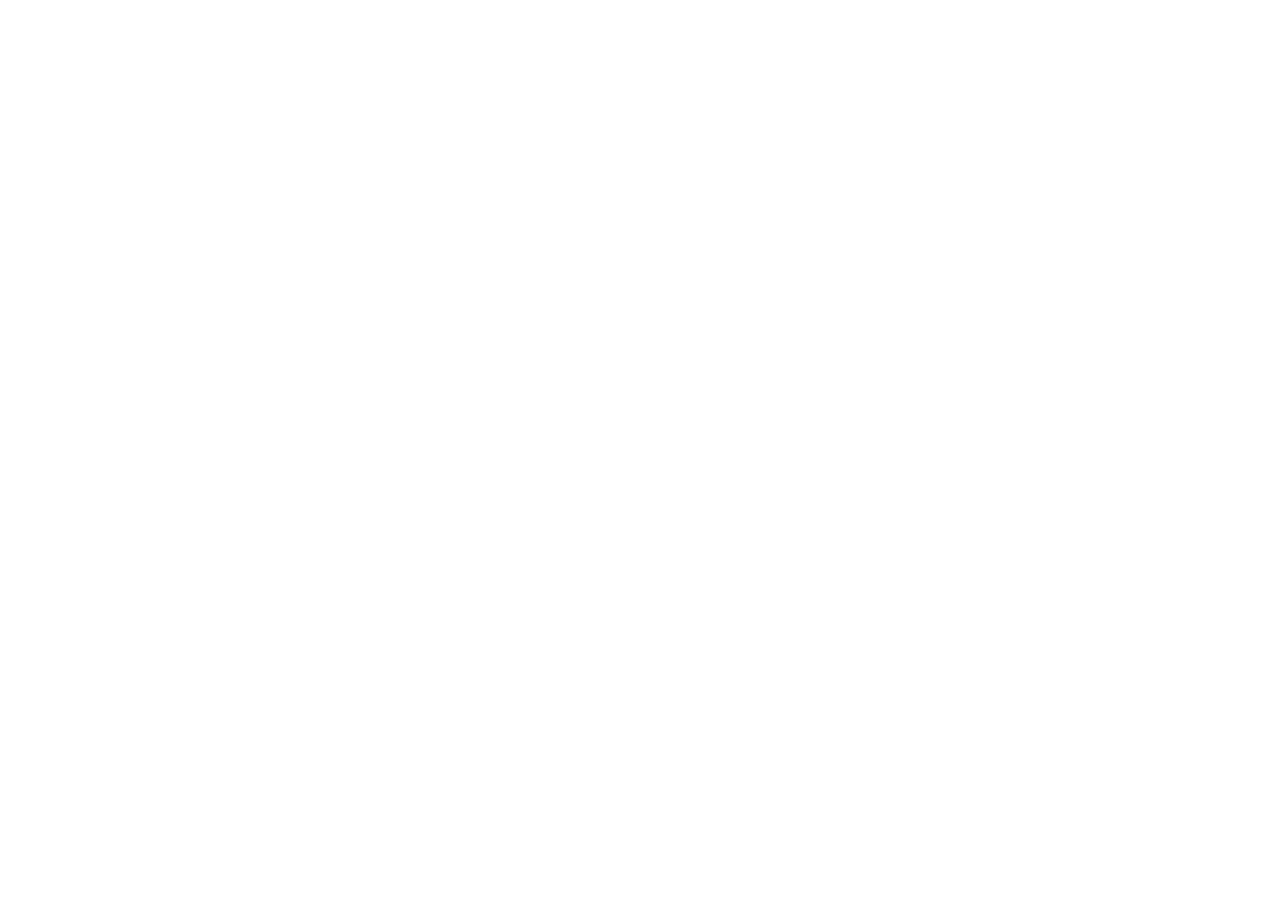
==== index.html @ 96a19363 "l" ====
<!doctype html>
<html lang="en">
  <head>
    <meta charset="UTF-8" />
    <link rel="icon" type="image/svg+xml" href="/vite.svg" />
    <meta name="viewport" content="width=device-width, initial-scale=1.0" />
    <meta name="theme-color" content="#000000" />
    <link rel="manifest" href="/manifest.json" />
    <title>TodoMatic</title>
  </head>
  <body>
    <div id="root"></div>
    <script type="module" src="/src/main.jsx"></script>
  </body>
</html>
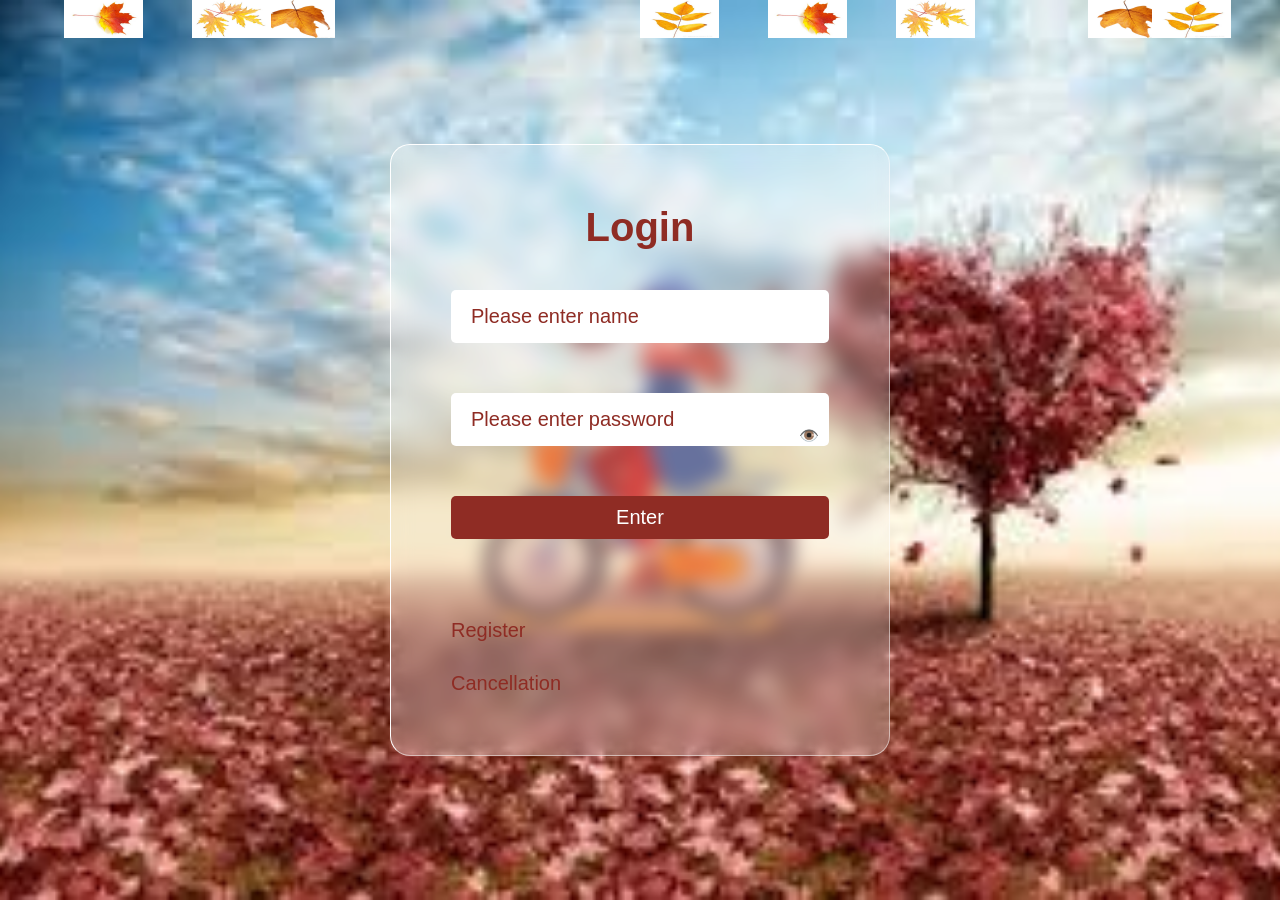
==== commit 86fe78d6: "Upload" ====
--- a/index.html
+++ b/index.html
@@ -1,15 +1,87 @@
-<!doctype html>
+<!DOCTYPE html>
 <html lang="en">
-  <head>
-    <meta charset="UTF-8" />
-    <link rel="icon" type="image/svg+xml" href="/vite.svg" />
-    <meta name="viewport" content="width=device-width, initial-scale=1.0" />
-    <meta name="theme-color" content="#000000" />
-    <link rel="manifest" href="/manifest.json" />
-    <title>TodoMatic</title>
-  </head>
-  <body>
-    <div id="root"></div>
-    <script type="module" src="/src/main.jsx"></script>
-  </body>
-</html>+<head>
+    <meta charset="UTF-8">
+    <meta http-equiv="X-UA-Compatible" content="IE=edge">
+    <meta name="viewport" content="width=device-width, initial-scale=1.0">
+    <title> Login Page</title>
+    <link rel="stylesheet" href="style_Userlogin.css">
+</head>
+<body>
+    <section>
+        <div class="leaves">
+            <div class="set">
+                <div><img src="images\leaf_01.png"></div>
+                <div><img src="images\leaf_02.png"></div>
+                <div><img src="images\leaf_03.png"></div>
+                <div><img src="images\leaf_04.png"></div>
+                <div><img src="images\leaf_01.png"></div>
+                <div><img src="images\leaf_02.png"></div>
+                <div><img src="images\leaf_03.png"></div>
+                <div><img src="images\leaf_04.png"></div>
+            </div>
+        </div>
+        <img src="images\bg.jpg" class="bg">
+        <img src="images\girl.png" class="girl">
+        <div class="login">
+            <h2>Login</h2>
+            <form id="loginForm">
+                <div class="inputBox">
+                    <input type="text" name="user" placeholder="Please enter name" required>
+                </div>
+                <div class="inputBox password-container">
+                    <input type="password" name="pwd" id="password" placeholder="Please enter password" required>
+                    <span class="eye-icon" onclick="togglePasswordVisibility()">👁️</span>
+                </div>
+                <div class="inputBox">
+                    <input type="submit" value="Enter" />
+                </div>
+            </form>
+            <div class="group">
+                <a href="./public/Register.html">Register</a>
+            </div>
+            <div class="group">
+                <a href="./public/Cancellation.html">Cancellation </a>
+            </div>
+        </div>
+    </section>
+
+    <script>
+        document.getElementById("loginForm").addEventListener("submit", function(event) {
+            event.preventDefault(); // 阻止默认表单提交行为
+
+            // 获取用户输入的用户名和密码
+            const username = document.querySelector('input[name="user"]').value;
+            const password = document.querySelector('input[name="pwd"]').value;
+
+            // 从 localStorage 中获取用户数据
+            const users = JSON.parse(localStorage.getItem("users")) || [];
+
+            // 查找匹配的用户
+            const matchedUser = users.find(user => user.username === username && user.password === password);
+
+            if (matchedUser) {
+                // 匹配成功，跳转到主页
+                window.location.href = "Lucky.html";
+            } else {
+                // 匹配失败，提示用户输入错误
+                alert("Invalid username or password");
+            }
+        });
+
+        // 密码可见性切换函数
+        function togglePasswordVisibility() {
+            var passwordInput = document.getElementById('password');
+            var eyeIcon = document.querySelector('.eye-icon');
+
+            if (passwordInput.type === 'password') {
+                passwordInput.type = 'text';
+                eyeIcon.innerHTML = '👁️';
+            } else {
+                passwordInput.type = 'password';
+                eyeIcon.innerHTML = '👁️‍🗨️';
+            }
+        }
+    </script>
+</body>
+</html>
--- a/style_Userlogin.css
+++ b/style_Userlogin.css
@@ -0,0 +1,337 @@
+
+
+/* 添加样式以确保布局和样式在不同屏幕尺寸和设备上呈现一致 */
+
+/* 根元素 */
+html {
+    box-sizing: border-box;
+}
+
+/* 重置所有元素的内外边距 */
+*, *::before, *::after {
+    margin: 0;
+    padding: 0;
+    box-sizing: inherit;
+}
+
+
+body
+{
+    font-family: 'Poppins',sans-serif;
+    margin: 0; /* Reset default margin */
+    padding: 0; /* Reset default padding */
+}
+
+section
+{
+    position: relative;
+    display: flex;
+    justify-content: center;
+    align-items: center;
+    width: 100%;
+    height: 100vh;
+    overflow-x: hidden;
+}
+
+section .bg
+{
+    position: absolute;
+    top:0;
+    left: 0;
+    width: 100%;
+    height: 100%;
+    object-fit: cover;
+    pointer-events: none;
+}
+
+section .trees
+{
+    position: absolute;
+    top:0;
+    left: 0;
+    width: 100%;
+    height: 100%;
+    object-fit: cover;
+    z-index: 100;
+    pointer-events: none;
+}
+
+section .girl
+{
+    position: absolute;
+    scale: 0.65;
+    animation: animateGirl 10s linear infinite;
+    pointer-events: none;
+    z-index: 101;
+}
+
+@keyframes animateGirl {
+    0%
+    {
+        transform: translateX(calc(50% + 100vw));
+    }
+    50%
+    {
+        transform: translateX(calc(-100% - 100vw));
+    }
+    50.01%
+    {
+        transform: translateX(calc(-100% - 100vw)) rotateY(180deg);
+    }
+    100%
+    {
+        transform: translateX(calc(50% + 100vw)) rotateY(180deg);
+    }
+}
+
+.login
+{
+    position: relative;
+    padding: 60px;
+    background-color: rgba(255, 255, 255, .25);
+    backdrop-filter: blur(10px);
+    width: 500px;
+    border-radius: 20px;
+    border: 1px solid #fff;
+    border-right-color: rgba(255, 255, 255, .5);
+    border-bottom-color: rgba(255, 255, 255, .5);
+    display: flex;
+    flex-direction: column;
+    gap: 30px; 
+    z-index: 103
+}
+.login h1{
+    color: #d36a9e;
+    text-align: center;
+}
+.login h2
+{
+    position: relative;
+    width: 100%;
+    text-align: center;
+    font-size: 2.5em;
+    font-weight: 600;
+    color: #8f2c24;
+    margin-bottom: 10px;
+}
+
+
+
+.login .inputBox input
+{
+    position: relative;
+    width: 100%;
+    padding: 15px 20px;
+    outline: none;
+    font-size: 1.25em;
+    color: #8f2c24;
+    border-radius: 5px;
+    background-color: #fff;
+    border: none;
+    margin-bottom: 30px;
+}
+
+.login .inputBox ::placeholder
+{
+    color: #8f2c24;
+}
+
+.login .inputBox #btn
+{
+    position: relative;
+    border: none;
+    outline: none;
+    background-color: #8f2c24;
+    color: #fff;
+    cursor: pointer;
+    font-size: 1.25em;
+    font-weight: 500;
+    transition: 0.5s;
+}
+
+.login .inputBox #btn:hover
+{
+    background-color: #d64c42;
+}
+
+.login .group
+{
+    display: flex;
+    justify-content: space-between;
+}
+
+.login .group a
+{
+    font-size: 1.25em;
+    color: #8f2c24;
+    font-weight: 500;
+    text-decoration: none;
+}
+
+.login .group a:nth-child(2)
+{
+    text-decoration: underline;
+}
+
+.leaves
+{
+    position: absolute;
+    width: 100%;
+    height: 100vh;
+    overflow: hidden;
+    display: flex;
+    justify-content: center;
+    align-items: center;
+    z-index: 101;
+    pointer-events: none;
+}
+
+.leaves .set
+{
+    position: absolute;
+    width: 100%;
+    height: 100%;
+    left: 0;
+    top:0;
+    pointer-events: none;
+}
+
+.leaves .set div
+{
+    position: absolute;
+    display: block;
+}
+
+
+.leaves .set div:nth-child(1)
+{
+    left: 20%;
+    animation: animate 20s linear infinite;
+}
+.leaves .set div:nth-child(2)
+{
+    left: 50%;
+    animation: animate 14s linear infinite;
+}
+.leaves .set div:nth-child(3)
+{
+    left: 70%;
+    animation: animate 12s linear infinite;
+}
+.leaves .set div:nth-child(4)
+{
+    left: 5%;
+    animation: animate 15s linear infinite;
+}
+.leaves .set div:nth-child(5)
+{
+    left: 85%;
+    animation: animate 18s linear infinite;
+}
+.leaves .set div:nth-child(6)
+{
+    left: 90%;
+    animation: animate 12s linear infinite;
+}
+.leaves .set div:nth-child(7)
+{
+    left: 15%;
+    animation: animate 14s linear infinite;
+}
+.leaves .set div:nth-child(8)
+{
+    left: 60%;
+    animation: animate 15s linear infinite;
+}
+
+@keyframes animate {
+    0%
+    {
+        opacity: 0;
+        top: -10%;
+        transform: translateX(20px) rotate(0deg);
+    }
+    10%
+    {
+        opacity: 1;
+    }
+    20%
+    {
+        transform: translateX(-20px) rotate(45deg);
+    }
+    40%
+    {
+        transform: translateX(-20px) rotate(90deg);
+    }
+    60%
+    {
+        transform: translateX(20px) rotate(180deg);
+    }
+    80%
+    {
+        transform: translateX(-20px) rotate(45deg);
+    }
+    100%
+    {
+        top: 110%;
+        transform: translateX(20px) rotate(225deg);
+    }
+}
+
+    /* 其他样式保持不变，添加下面的样式 */
+    .inputBox input[type="submit"] {
+        background-color:  #8f2c24; /* 设置按钮背景颜色为红色 */
+        color: white; /* 设置按钮文字颜色为白色 */
+        border: none; /* 去除按钮边框 */
+        padding: 10px 20px; /* 设置按钮内边距 */
+        cursor: pointer; /* 鼠标悬停时显示手型光标 */
+    }
+
+    .password-container {
+        position: relative;
+    }
+
+    .eye-icon {
+        position: absolute;
+        right: 10px;
+        top: 50%;
+        transform: translateY(-50%);
+        cursor: pointer;
+    }
+
+
+
+/* Add styling for the gender field */
+.inputBox {
+    margin-bottom: 20px;
+}
+
+.control-label {
+    display: block;
+    margin-bottom: 5px;
+    color: #8f2c24; /* Set the color to red */
+    font-size: 1.25em; /* Set the font size */
+}
+
+.col-xs-2 {
+    display: inline-block;
+    vertical-align: top; /* Align to the top for inline-block elements */
+}
+
+.col-xs-8 {
+    display: inline-block;
+    vertical-align: top; /* Align to the top for inline-block elements */
+}
+
+.radio-group {
+    margin-top: 10px; /* Add margin between label and radio buttons */
+}
+
+.radio-inline {
+    margin-right: 20px;
+    display: inline-block; /* Display radio buttons in the same line */
+}
+
+/* Add any additional styling as needed */
+
+
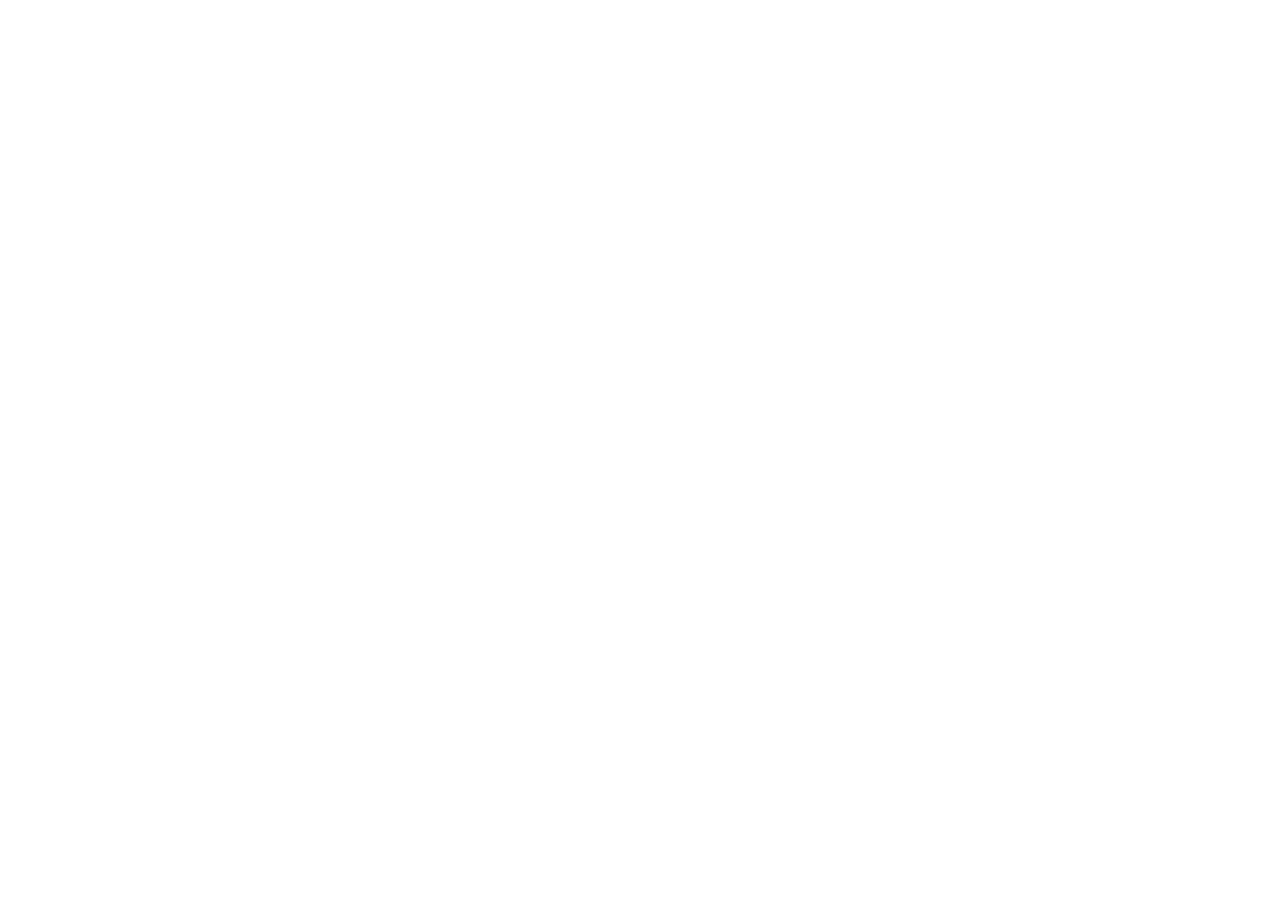
==== commit 3b74111f: "Modify" ====
--- a/index.html
+++ b/index.html
@@ -1,87 +1,15 @@
-<!DOCTYPE html>
+<!doctype html>
 <html lang="en">
-<head>
-    <meta charset="UTF-8">
-    <meta http-equiv="X-UA-Compatible" content="IE=edge">
-    <meta name="viewport" content="width=device-width, initial-scale=1.0">
-    <title> Login Page</title>
-    <link rel="stylesheet" href="style_Userlogin.css">
-</head>
-<body>
-    <section>
-        <div class="leaves">
-            <div class="set">
-                <div><img src="images\leaf_01.png"></div>
-                <div><img src="images\leaf_02.png"></div>
-                <div><img src="images\leaf_03.png"></div>
-                <div><img src="images\leaf_04.png"></div>
-                <div><img src="images\leaf_01.png"></div>
-                <div><img src="images\leaf_02.png"></div>
-                <div><img src="images\leaf_03.png"></div>
-                <div><img src="images\leaf_04.png"></div>
-            </div>
-        </div>
-        <img src="images\bg.jpg" class="bg">
-        <img src="images\girl.png" class="girl">
-        <div class="login">
-            <h2>Login</h2>
-            <form id="loginForm">
-                <div class="inputBox">
-                    <input type="text" name="user" placeholder="Please enter name" required>
-                </div>
-                <div class="inputBox password-container">
-                    <input type="password" name="pwd" id="password" placeholder="Please enter password" required>
-                    <span class="eye-icon" onclick="togglePasswordVisibility()">👁️</span>
-                </div>
-                <div class="inputBox">
-                    <input type="submit" value="Enter" />
-                </div>
-            </form>
-            <div class="group">
-                <a href="./public/Register.html">Register</a>
-            </div>
-            <div class="group">
-                <a href="./public/Cancellation.html">Cancellation </a>
-            </div>
-        </div>
-    </section>
-
-    <script>
-        document.getElementById("loginForm").addEventListener("submit", function(event) {
-            event.preventDefault(); // 阻止默认表单提交行为
-
-            // 获取用户输入的用户名和密码
-            const username = document.querySelector('input[name="user"]').value;
-            const password = document.querySelector('input[name="pwd"]').value;
-
-            // 从 localStorage 中获取用户数据
-            const users = JSON.parse(localStorage.getItem("users")) || [];
-
-            // 查找匹配的用户
-            const matchedUser = users.find(user => user.username === username && user.password === password);
-
-            if (matchedUser) {
-                // 匹配成功，跳转到主页
-                window.location.href = "Lucky.html";
-            } else {
-                // 匹配失败，提示用户输入错误
-                alert("Invalid username or password");
-            }
-        });
-
-        // 密码可见性切换函数
-        function togglePasswordVisibility() {
-            var passwordInput = document.getElementById('password');
-            var eyeIcon = document.querySelector('.eye-icon');
-
-            if (passwordInput.type === 'password') {
-                passwordInput.type = 'text';
-                eyeIcon.innerHTML = '👁️';
-            } else {
-                passwordInput.type = 'password';
-                eyeIcon.innerHTML = '👁️‍🗨️';
-            }
-        }
-    </script>
-</body>
-</html>
+  <head>
+    <meta charset="UTF-8" />
+    <link rel="icon" type="image/svg+xml" href="/vite.svg" />
+    <meta name="viewport" content="width=device-width, initial-scale=1.0" />
+    <meta name="theme-color" content="#000000" />
+    <link rel="manifest" href="/manifest.json" />
+    <title>TodoMatic</title>
+  </head>
+  <body>
+    <div id="root"></div>
+    <script type="module" src="/src/main.jsx"></script>
+  </body>
+</html>
